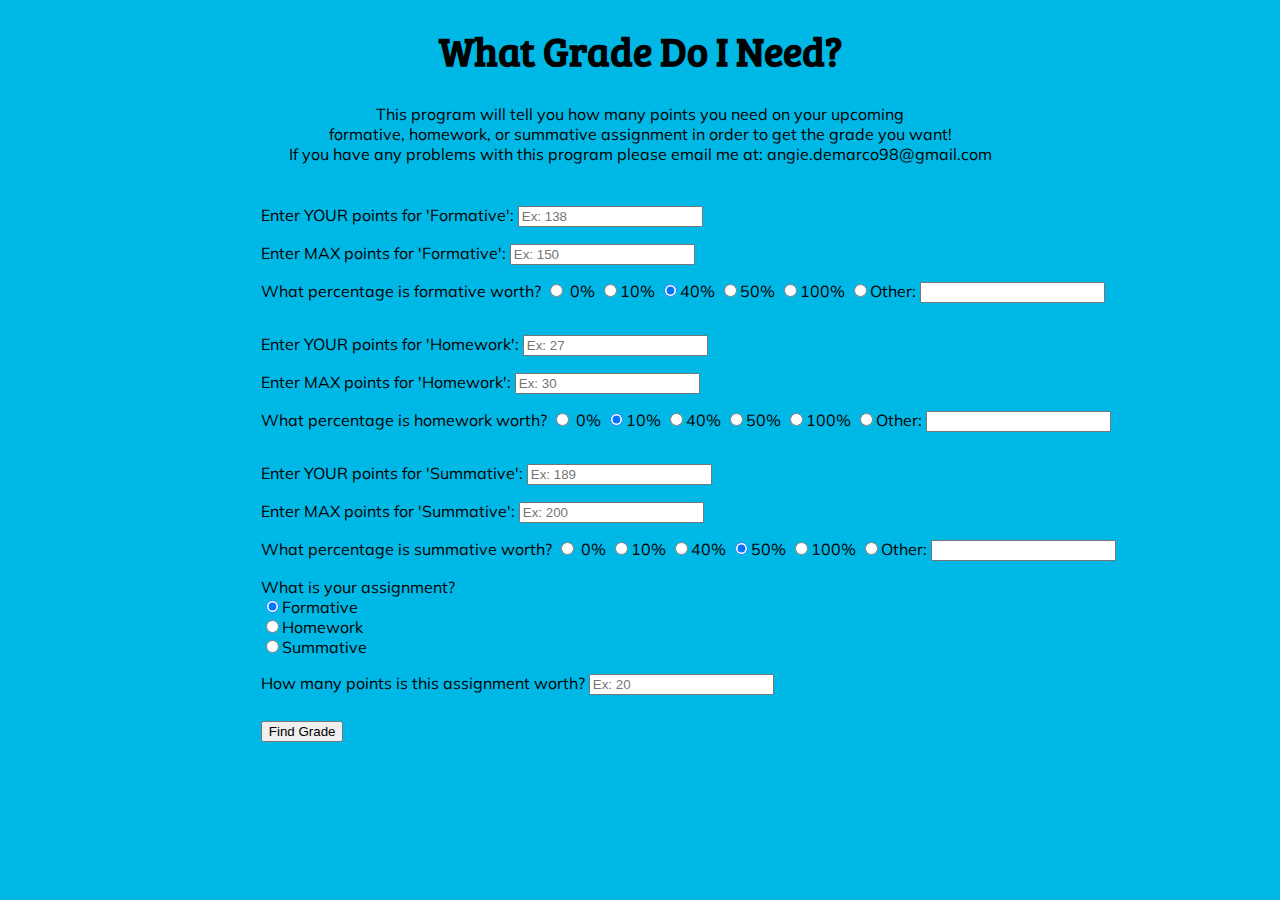
==== gradeNeeded.html @ 092d6cfe "Update gradeNeeded.html" ====
<html>
	<head>
		<title> Grade Needed </title>
		<link href='http://fonts.googleapis.com/css?family=Bree+Serif|Muli' rel='stylesheet' type='text/css'>
		<style>
			html, body {
				background: #00B8E6;
			}
			h1{
				padding-top: 15px;
				text-align: center;
				font-family: 'Bree Serif', serif;
				font-size: 40px;
			}
			p{
				padding-left: 20%;
				font-family: 'Muli', sans-serif;
			}
		</style>
	</head>
	
<body>
	<script>
	function getGrade (given1, given2, otherGiven, otherMax, otherP){
		var temp = otherGiven/otherMax;
		temp *= otherP;
		return given1 + given2 + temp;
	}
	
	function checkForm(form)
	{	
	//there are a few problems: it will never say you need a 0 to get an A/B/etc. and it will not tell you you're going to fail no matter what
		var finalForm = givenForm.value/maxForm.value;
		var finalHW = givenHW.value/maxHW.value;
		var finalSumm = givenSumm.value/maxSumm.value;
		var formP;
		var hwP;
		var summP;
		var addedPts = assignPoints.value;
		var webName = "gradeNeededResults.html?";
		
		
		if (document.getElementById("form0").checked){
			finalForm = 0;
			formP = 0;
		}
		else if (document.getElementById("form10").checked){
			finalForm *= 10;
			formP = 10;
		}
		else if (document.getElementById("form40").checked){
			finalForm *= 40;
			formP = 40;
		}
		else if (document.getElementById("form50").checked){
			finalForm *= 50;
			formP = 50;
		}
		else if (document.getElementById("form100").checked){
			finalForm *= 100;
			formP = 100;
		}
		else if (document.getElementById("otherPerForm").checked){
			finalForm *= parseFloat(otherForm.value);
			formP = parseFloat(otherForm.value);
		}
		
		if (document.getElementById("hw0").checked){
			finalHW = 0;
			hwP = 0;
		}
		else if (document.getElementById("hw10").checked){
			finalHW *= 10;
			hwP = 10;
		}
		else if (document.getElementById("hw40").checked){
			finalHW *= 40;
			hwP = 40;
		}
		else if (document.getElementById("hw50").checked){
			finalHW *= 50;
			hwP = 50;
		}
		else if (document.getElementById("hw100").checked){
			finalHW *= 100;
			hwP = 100;
		}
		else if (document.getElementById("otherPerHW").checked){
			finalForm *= parseFloat(otherHW.value);
			formP = parseFloat(otherHW.value);
		}
		
		if (document.getElementById("summ0").checked){
			finalSumm = 0;
			summP = 0;
		}
		else if (document.getElementById("summ10").checked){
			finalSumm *= 10;
			summP = 10;
		}
		else if (document.getElementById("summ40").checked){
			finalSumm *= 40;
			summP = 40;
		}
		else if (document.getElementById("summ50").checked){
			finalSumm *= 50;
			summP = 50;
		}
		else if (document.getElementById("summ100").checked){
			finalSumm *= 100;
			summP = 100;
		}
		else if (document.getElementById("otherPerSumm").checked){
			finalForm *= parseFloat(otherSumm.value);
			formP = parseFloat(otherSumm.value);
		}
		
		var i;
		var grade;
		var lowA;
		var lowB;
		var lowC;
		var lowD;
		var maxPts;
		var plusI;

		if(document.getElementById("radioForm").checked) {
			maxPts = parseFloat(maxForm.value) + parseFloat(addedPts);
			for (i = addedPts; i>0; i--){
				plusI = parseFloat(givenForm.value) + parseInt(i);
				grade = getGrade(finalHW, finalSumm, plusI, maxPts, formP);
				if (grade >= 89.5){
					lowA = i;
					if (getGrade(finalHW, finalSumm, plusI - 1, maxPts, formP) < 89.5){
						webName += "lowA=" + lowA + "&";
					}
				}
				if (grade < 89.5 && grade>=79.5) {
                    lowB = i;
					if (getGrade(finalHW, finalSumm, plusI - 1, maxPts, formP) < 79.5){
						webName += "lowB=" + lowB + "&";
					}
				}
                if (grade < 79.5 && grade>=69.5) {
                    lowC = i;
					if (getGrade(finalHW, finalSumm, plusI - 1, maxPts, formP) < 69.5){
						webName += "lowC=" + lowC + "&";
					}
				}
                if (grade < 69.5 && grade>=59.5) {
                    lowD = i;
					if (getGrade(finalHW, finalSumm, plusI - 1, maxPts, formP) < 59.5){
						webName += "lowD=" + lowD + "&";
					}
				}
                if (grade < 59.5) {
                    i = 0;
                }
			}
		}
		else if(document.getElementById("radioHW").checked) {
			maxPts = parseFloat(maxHW.value) + parseFloat(addedPts);
			for (i = addedPts; i>0; i--){
				plusI = parseFloat(givenHW.value) + parseInt(i);
				grade = getGrade(finalForm, finalSumm, plusI, maxPts, hwP);
				if (grade >= 89.5){
					lowA = i;
					if (getGrade(finalForm, finalSumm, plusI - 1, maxPts, hwP) < 89.5){
						webName += "lowA=" + lowA + "&";
					}
				}
				else if (grade>=79.5) {
                    lowB = i;
					if (getGrade(finalForm, finalSumm, plusI - 1, maxPts, hwP) < 79.5){
						webName += "lowB=" + lowB + "&";
					}
				}
                else if (grade>=69.5) {
                    lowC = i;
					if (getGrade(finalForm, finalSumm, plusI - 1, maxPts, hwP) < 69.5){
						webName += "lowC=" + lowC + "&";
					}
				}
                else if (grade>=59.5) {
                    lowD = i;
					if (getGrade(finalForm, finalSumm, plusI - 1, maxPts, hwP) < 59.5){
						webName += "lowD=" + lowD + "&";
					}
				}
                else {
                    i = 0;
                }
			}
		}
		else if (document.getElementById("radioSumm").checked){
			maxPts = parseFloat(maxSumm.value) + parseFloat(addedPts);
			for (i = addedPts; i>0; i--){
				plusI = parseFloat(givenSumm.value) + parseInt(i);
				grade = getGrade(finalHW, finalForm, plusI, maxPts, summP);
				if (grade >= 89.5){
					lowA = i;
					if (getGrade(finalHW, finalForm, plusI - 1, maxPts, summP) < 89.5){
						webName += "lowA=" + lowA + "&";
					}
				}
				else if (grade>=79.5) {
                    lowB = i;
					if (getGrade(finalHW, finalForm, plusI - 1, maxPts, summP) < 79.5){
						webName += "lowB=" + lowB + "&";
					}
                }
                else if (grade>=69.5) {
                    lowC = i;
					if (getGrade(finalHW, finalForm, plusI - 1, maxPts, summP) < 69.5){
						webName += "lowC=" + lowC + "&";
					}
                }
                else if (grade>=59.5) {
                    lowD = i;
					if (getGrade(finalHW, finalForm, plusI - 1, maxPts, summP) < 59.5){
						webName += "lowD=" + lowD + "&";
					}
                }
                else {
                    i = 0;
                }
			}
		}
		
		//var myWindow = window.open(webName);
		location.replace(webName);
		}

	</script>
		<h1> <b>What Grade Do I Need?</h1></b>

		<p style = "text-align: center; padding-left: 0%; padding-bottom: 25px"> This program will tell you how many points you need on your upcoming <br>
		formative, homework, or summative assignment in order to get the grade you want! <br>
		If you have any problems with this program please email me at: angie.demarco98@gmail.com </p>
		
		
		<div id="giveInput" class="animate form">
			<form  autocomplete="on"> 
				<p> 
					<label>Enter YOUR points for 'Formative':</label>
					<input name="givenForm" id = "givenForm" type = "text" required = "required" placeholder="Ex: 138"/> 
				</p>
				<p> 
					<label>Enter MAX points for 'Formative':</label>
					<input name="maxForm" id = "maxForm" type="text" required = "required" placeholder="Ex: 150" />
				</p>
				<p>
					<label>What percentage is formative worth?</label>
					<input type="radio" name="form" id="form0"> 0%
					<input type="radio" name="form" id="form10">10%
					<input type="radio" name="form" id="form40" checked>40%
					<input type="radio" name="form" id="form50">50%
					<input type="radio" name="form" id="form100">100%
					<input type="radio" name="form" id="otherPerForm">Other:
					<input name = "otherForm" id = "otherForm" type = "number"/>
				</p>
				<p style = "padding-top: 15px"> 
					<label>Enter YOUR points for 'Homework':</label>
					<input name="givenHW" id = "givenHW" type = "text" required = "required" placeholder="Ex: 27"/> 
				</p>
				<p> 
					<label>Enter MAX points for 'Homework':</label>
					<input name="maxHW" id = "maxHW" type="text" required = "required" placeholder="Ex: 30" />
				</p>
				<p>
					<label>What percentage is homework worth?</label>
					<input type="radio" name="hw" id="hw0"> 0%
					<input type="radio" name="hw" id="hw10" checked>10%
					<input type="radio" name="hw" id="hw40">40%
					<input type="radio" name="hw" id="hw50">50%
					<input type="radio" name="hw" id="hw100">100%
					<input type="radio" name="hw" id="otherPerHW">Other:
					<input name = "otherHW" id = "otherHW" type = "number"/>
				</p>
				<p style = "padding-top: 15px"> 
					<label>Enter YOUR points for 'Summative':</label>
					<input name="givenSumm" id = "givenSumm" type = "text" required = "required" placeholder="Ex: 189"/> 
				</p>
				<p> 
					<label>Enter MAX points for 'Summative':</label>
					<input name="maxSumm" id = "maxSumm" type="text" required = "required" placeholder="Ex: 200" />
				</p>
				<p>
					<label>What percentage is summative worth?</label>
					<input type="radio" name="summ" id="summ0"> 0%
					<input type="radio" name="summ" id="summ10">10%
					<input type="radio" name="summ" id="summ40">40%
					<input type="radio" name="summ" id="summ50" checked>50%
					<input type="radio" name="summ" id="summ100">100%
					<input type="radio" name="summ" id="otherPerSumm">Other:
					<input name = "otherSumm" id = "otherSumm" type = "number"/>
				</p>
				<p>
					<label>What is your assignment?</label>
					<br>
					<input type="radio" name="type" id="radioForm" checked>Formative
					<br>
					<input type="radio" name="type" id="radioHW">Homework
					<br>
					<input type="radio" name="type" id="radioSumm">Summative
				</p>
				<p>
					<label>How many points is this assignment worth?</label>
					<input name="assignPoints" id = "assignPoints" type = "text" required = "required" placeholder="Ex: 20"/> 
				</p>
				
				<p class="signin button" style = "padding-top: 10px"> 
					<button onclick = "checkForm(form)">Find Grade</button>
				</p>
			</form>
	</div>
	<!-- footer -->
	<div style = "padding: 15px">
	</div>
</body>
</html>
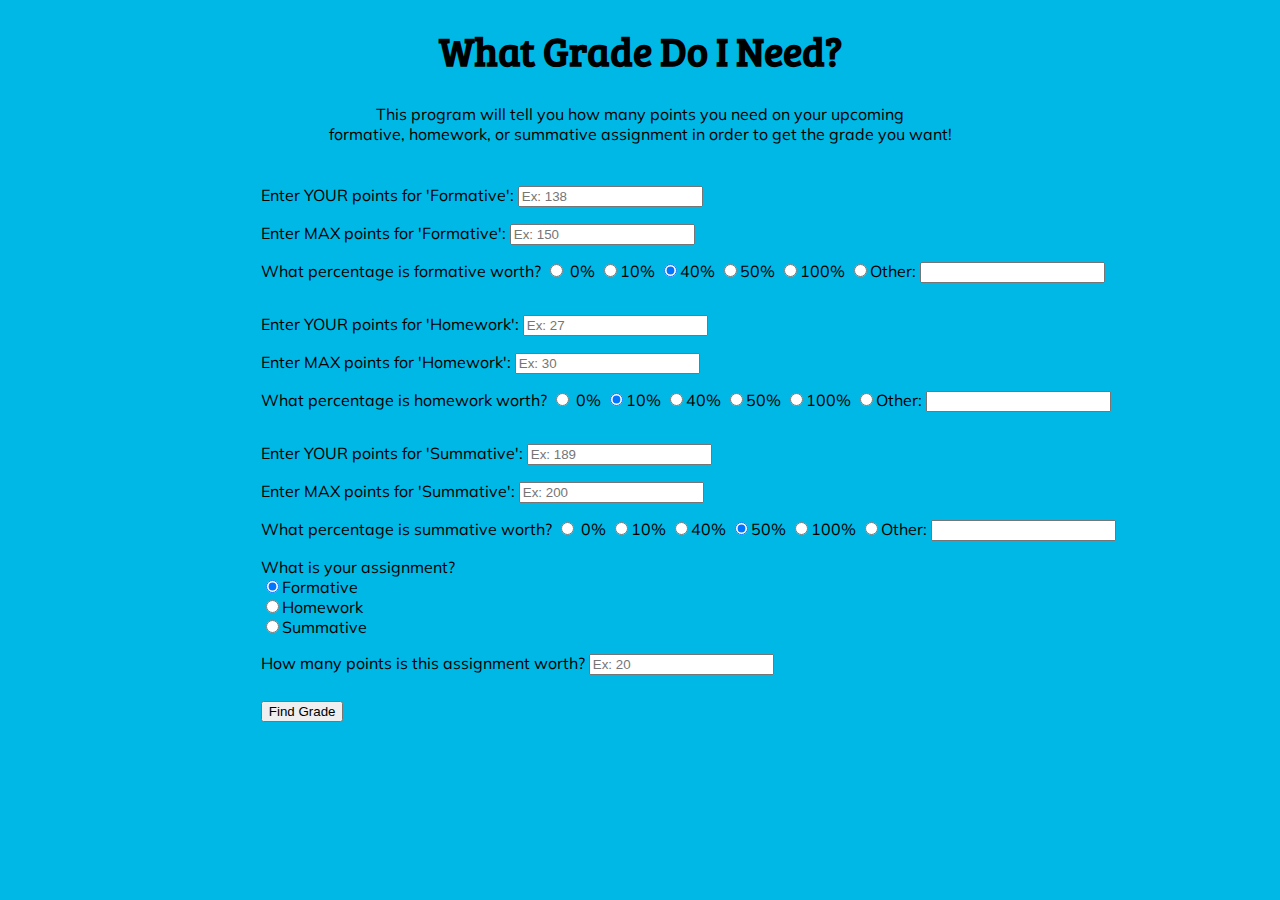
==== commit 1b60763d: "Update gradeNeeded.html" ====
--- a/gradeNeeded.html
+++ b/gradeNeeded.html
@@ -20,223 +20,12 @@
 	</head>
 	
 <body>
-	<script>
-	function getGrade (given1, given2, otherGiven, otherMax, otherP){
-		var temp = otherGiven/otherMax;
-		temp *= otherP;
-		return given1 + given2 + temp;
-	}
-	
-	function checkForm(form)
-	{	
-	//there are a few problems: it will never say you need a 0 to get an A/B/etc. and it will not tell you you're going to fail no matter what
-		var finalForm = givenForm.value/maxForm.value;
-		var finalHW = givenHW.value/maxHW.value;
-		var finalSumm = givenSumm.value/maxSumm.value;
-		var formP;
-		var hwP;
-		var summP;
-		var addedPts = assignPoints.value;
-		var webName = "gradeNeededResults.html?";
-		
-		
-		if (document.getElementById("form0").checked){
-			finalForm = 0;
-			formP = 0;
-		}
-		else if (document.getElementById("form10").checked){
-			finalForm *= 10;
-			formP = 10;
-		}
-		else if (document.getElementById("form40").checked){
-			finalForm *= 40;
-			formP = 40;
-		}
-		else if (document.getElementById("form50").checked){
-			finalForm *= 50;
-			formP = 50;
-		}
-		else if (document.getElementById("form100").checked){
-			finalForm *= 100;
-			formP = 100;
-		}
-		else if (document.getElementById("otherPerForm").checked){
-			finalForm *= parseFloat(otherForm.value);
-			formP = parseFloat(otherForm.value);
-		}
-		
-		if (document.getElementById("hw0").checked){
-			finalHW = 0;
-			hwP = 0;
-		}
-		else if (document.getElementById("hw10").checked){
-			finalHW *= 10;
-			hwP = 10;
-		}
-		else if (document.getElementById("hw40").checked){
-			finalHW *= 40;
-			hwP = 40;
-		}
-		else if (document.getElementById("hw50").checked){
-			finalHW *= 50;
-			hwP = 50;
-		}
-		else if (document.getElementById("hw100").checked){
-			finalHW *= 100;
-			hwP = 100;
-		}
-		else if (document.getElementById("otherPerHW").checked){
-			finalForm *= parseFloat(otherHW.value);
-			formP = parseFloat(otherHW.value);
-		}
-		
-		if (document.getElementById("summ0").checked){
-			finalSumm = 0;
-			summP = 0;
-		}
-		else if (document.getElementById("summ10").checked){
-			finalSumm *= 10;
-			summP = 10;
-		}
-		else if (document.getElementById("summ40").checked){
-			finalSumm *= 40;
-			summP = 40;
-		}
-		else if (document.getElementById("summ50").checked){
-			finalSumm *= 50;
-			summP = 50;
-		}
-		else if (document.getElementById("summ100").checked){
-			finalSumm *= 100;
-			summP = 100;
-		}
-		else if (document.getElementById("otherPerSumm").checked){
-			finalForm *= parseFloat(otherSumm.value);
-			formP = parseFloat(otherSumm.value);
-		}
-		
-		var i;
-		var grade;
-		var lowA;
-		var lowB;
-		var lowC;
-		var lowD;
-		var maxPts;
-		var plusI;
 
-		if(document.getElementById("radioForm").checked) {
-			maxPts = parseFloat(maxForm.value) + parseFloat(addedPts);
-			for (i = addedPts; i>0; i--){
-				plusI = parseFloat(givenForm.value) + parseInt(i);
-				grade = getGrade(finalHW, finalSumm, plusI, maxPts, formP);
-				if (grade >= 89.5){
-					lowA = i;
-					if (getGrade(finalHW, finalSumm, plusI - 1, maxPts, formP) < 89.5){
-						webName += "lowA=" + lowA + "&";
-					}
-				}
-				if (grade < 89.5 && grade>=79.5) {
-                    lowB = i;
-					if (getGrade(finalHW, finalSumm, plusI - 1, maxPts, formP) < 79.5){
-						webName += "lowB=" + lowB + "&";
-					}
-				}
-                if (grade < 79.5 && grade>=69.5) {
-                    lowC = i;
-					if (getGrade(finalHW, finalSumm, plusI - 1, maxPts, formP) < 69.5){
-						webName += "lowC=" + lowC + "&";
-					}
-				}
-                if (grade < 69.5 && grade>=59.5) {
-                    lowD = i;
-					if (getGrade(finalHW, finalSumm, plusI - 1, maxPts, formP) < 59.5){
-						webName += "lowD=" + lowD + "&";
-					}
-				}
-                if (grade < 59.5) {
-                    i = 0;
-                }
-			}
-		}
-		else if(document.getElementById("radioHW").checked) {
-			maxPts = parseFloat(maxHW.value) + parseFloat(addedPts);
-			for (i = addedPts; i>0; i--){
-				plusI = parseFloat(givenHW.value) + parseInt(i);
-				grade = getGrade(finalForm, finalSumm, plusI, maxPts, hwP);
-				if (grade >= 89.5){
-					lowA = i;
-					if (getGrade(finalForm, finalSumm, plusI - 1, maxPts, hwP) < 89.5){
-						webName += "lowA=" + lowA + "&";
-					}
-				}
-				else if (grade>=79.5) {
-                    lowB = i;
-					if (getGrade(finalForm, finalSumm, plusI - 1, maxPts, hwP) < 79.5){
-						webName += "lowB=" + lowB + "&";
-					}
-				}
-                else if (grade>=69.5) {
-                    lowC = i;
-					if (getGrade(finalForm, finalSumm, plusI - 1, maxPts, hwP) < 69.5){
-						webName += "lowC=" + lowC + "&";
-					}
-				}
-                else if (grade>=59.5) {
-                    lowD = i;
-					if (getGrade(finalForm, finalSumm, plusI - 1, maxPts, hwP) < 59.5){
-						webName += "lowD=" + lowD + "&";
-					}
-				}
-                else {
-                    i = 0;
-                }
-			}
-		}
-		else if (document.getElementById("radioSumm").checked){
-			maxPts = parseFloat(maxSumm.value) + parseFloat(addedPts);
-			for (i = addedPts; i>0; i--){
-				plusI = parseFloat(givenSumm.value) + parseInt(i);
-				grade = getGrade(finalHW, finalForm, plusI, maxPts, summP);
-				if (grade >= 89.5){
-					lowA = i;
-					if (getGrade(finalHW, finalForm, plusI - 1, maxPts, summP) < 89.5){
-						webName += "lowA=" + lowA + "&";
-					}
-				}
-				else if (grade>=79.5) {
-                    lowB = i;
-					if (getGrade(finalHW, finalForm, plusI - 1, maxPts, summP) < 79.5){
-						webName += "lowB=" + lowB + "&";
-					}
-                }
-                else if (grade>=69.5) {
-                    lowC = i;
-					if (getGrade(finalHW, finalForm, plusI - 1, maxPts, summP) < 69.5){
-						webName += "lowC=" + lowC + "&";
-					}
-                }
-                else if (grade>=59.5) {
-                    lowD = i;
-					if (getGrade(finalHW, finalForm, plusI - 1, maxPts, summP) < 59.5){
-						webName += "lowD=" + lowD + "&";
-					}
-                }
-                else {
-                    i = 0;
-                }
-			}
-		}
-		
-		//var myWindow = window.open(webName);
-		location.replace(webName);
-		}
 
-	</script>
 		<h1> <b>What Grade Do I Need?</h1></b>
 
 		<p style = "text-align: center; padding-left: 0%; padding-bottom: 25px"> This program will tell you how many points you need on your upcoming <br>
-		formative, homework, or summative assignment in order to get the grade you want! <br>
-		If you have any problems with this program please email me at: angie.demarco98@gmail.com </p>
+		formative, homework, or summative assignment in order to get the grade you want!</p>
 		
 		
 		<div id="giveInput" class="animate form">
@@ -310,12 +99,13 @@
 				</p>
 				
 				<p class="signin button" style = "padding-top: 10px"> 
-					<button onclick = "checkForm(form)">Find Grade</button>
+					<button id = "button" onclick = "checkForm(form)">Find Grade</button>
 				</p>
 			</form>
 	</div>
 	<!-- footer -->
 	<div style = "padding: 15px">
 	</div>
-</body>
+	<script src = "jsgn.js"></script>
+	</body>
 </html>
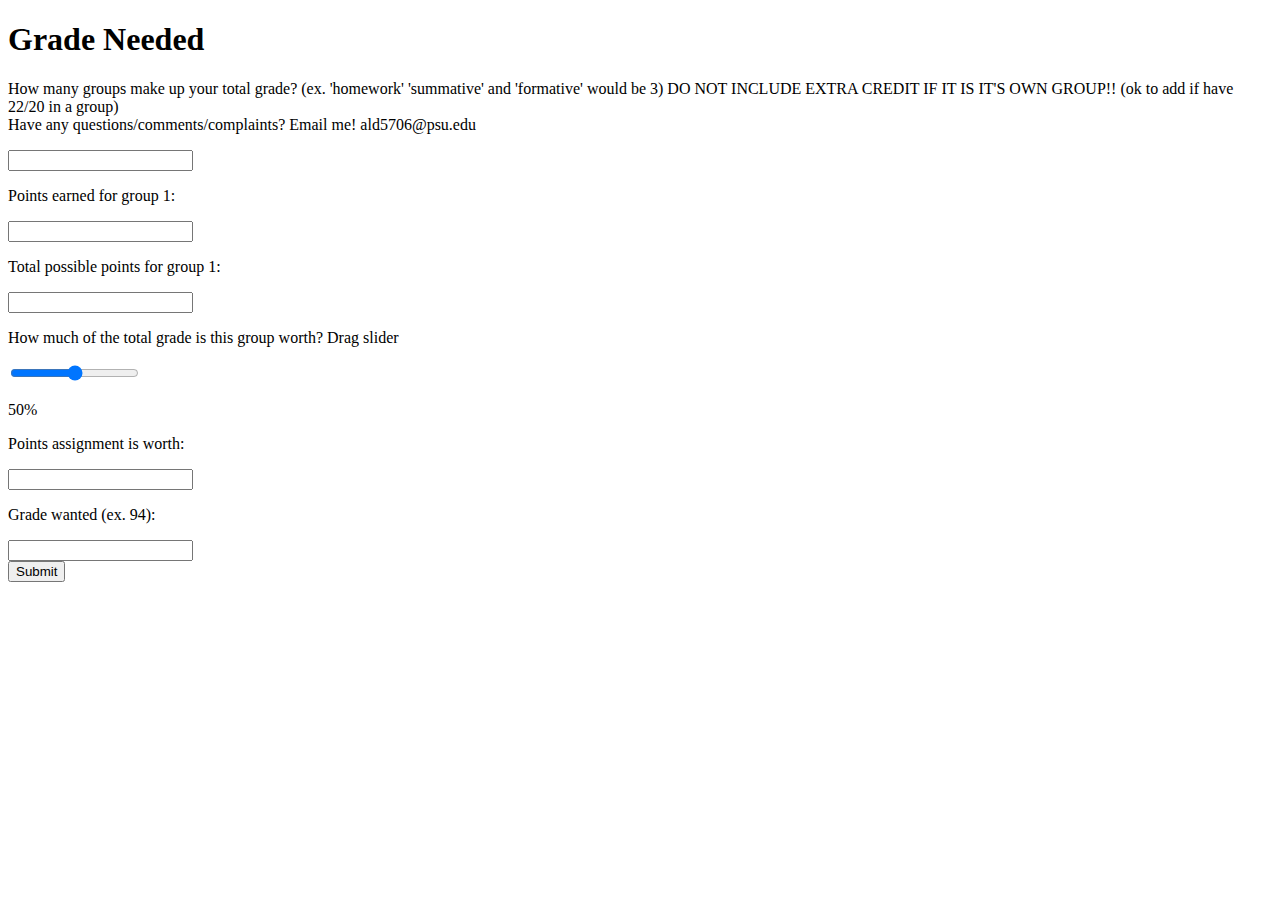
==== commit 0247438a: "New grade needed page to accommodate all students" ====
--- a/gradeNeeded.html
+++ b/gradeNeeded.html
@@ -1,111 +1,37 @@
+<!DOCTYPE html>
 <html>
-	<head>
-		<title> Grade Needed </title>
-		<link href='http://fonts.googleapis.com/css?family=Bree+Serif|Muli' rel='stylesheet' type='text/css'>
-		<style>
-			html, body {
-				background: #00B8E6;
-			}
-			h1{
-				padding-top: 15px;
-				text-align: center;
-				font-family: 'Bree Serif', serif;
-				font-size: 40px;
-			}
-			p{
-				padding-left: 20%;
-				font-family: 'Muli', sans-serif;
-			}
-		</style>
-	</head>
+  <head>
+    <title>Grade Needed</title>
+    <link rel="stylesheet" href="style.css">
+  </head>
+  <body>
+    <h1>Grade Needed</h1>
+    <p id="numGroupsP">
+      How many groups make up your total grade? (ex. 'homework' 'summative' and 'formative' would be 3)
+	  DO NOT INCLUDE EXTRA CREDIT IF IT IS IT'S OWN GROUP!! (ok to add if have 22/20 in a group)<br> Have any questions/comments/complaints? Email me! ald5706@psu.edu
+    </p>
+    <input type = 'text' id="numGroups">
+    
+    <p id="ptsEarnedP">Points earned for group 1:</p>
+    <input type="text" id="ptsEarned">
+    <p id="ptsPossibleP">Total possible points for group 1:</p>
+    <input type="text" id="ptsPossible">
+    <p>How much of the total grade is this group worth? Drag slider</p>
+    <input type = "range" id="otherImpact" min="1" max="100" step="0.5" class = "slider" oninput="percent();">
+	<p id ="impactP">50%</p>
+    
+	<p id="ptsPossibleAP">Points assignment is worth: </p>
+	<input = "text" id = "ptsPossibleA">
 	
-<body>
-
-
-		<h1> <b>What Grade Do I Need?</h1></b>
-
-		<p style = "text-align: center; padding-left: 0%; padding-bottom: 25px"> This program will tell you how many points you need on your upcoming <br>
-		formative, homework, or summative assignment in order to get the grade you want!</p>
-		
-		
-		<div id="giveInput" class="animate form">
-			<form  autocomplete="on"> 
-				<p> 
-					<label>Enter YOUR points for 'Formative':</label>
-					<input name="givenForm" id = "givenForm" type = "text" required = "required" placeholder="Ex: 138"/> 
-				</p>
-				<p> 
-					<label>Enter MAX points for 'Formative':</label>
-					<input name="maxForm" id = "maxForm" type="text" required = "required" placeholder="Ex: 150" />
-				</p>
-				<p>
-					<label>What percentage is formative worth?</label>
-					<input type="radio" name="form" id="form0"> 0%
-					<input type="radio" name="form" id="form10">10%
-					<input type="radio" name="form" id="form40" checked>40%
-					<input type="radio" name="form" id="form50">50%
-					<input type="radio" name="form" id="form100">100%
-					<input type="radio" name="form" id="otherPerForm">Other:
-					<input name = "otherForm" id = "otherForm" type = "number"/>
-				</p>
-				<p style = "padding-top: 15px"> 
-					<label>Enter YOUR points for 'Homework':</label>
-					<input name="givenHW" id = "givenHW" type = "text" required = "required" placeholder="Ex: 27"/> 
-				</p>
-				<p> 
-					<label>Enter MAX points for 'Homework':</label>
-					<input name="maxHW" id = "maxHW" type="text" required = "required" placeholder="Ex: 30" />
-				</p>
-				<p>
-					<label>What percentage is homework worth?</label>
-					<input type="radio" name="hw" id="hw0"> 0%
-					<input type="radio" name="hw" id="hw10" checked>10%
-					<input type="radio" name="hw" id="hw40">40%
-					<input type="radio" name="hw" id="hw50">50%
-					<input type="radio" name="hw" id="hw100">100%
-					<input type="radio" name="hw" id="otherPerHW">Other:
-					<input name = "otherHW" id = "otherHW" type = "number"/>
-				</p>
-				<p style = "padding-top: 15px"> 
-					<label>Enter YOUR points for 'Summative':</label>
-					<input name="givenSumm" id = "givenSumm" type = "text" required = "required" placeholder="Ex: 189"/> 
-				</p>
-				<p> 
-					<label>Enter MAX points for 'Summative':</label>
-					<input name="maxSumm" id = "maxSumm" type="text" required = "required" placeholder="Ex: 200" />
-				</p>
-				<p>
-					<label>What percentage is summative worth?</label>
-					<input type="radio" name="summ" id="summ0"> 0%
-					<input type="radio" name="summ" id="summ10">10%
-					<input type="radio" name="summ" id="summ40">40%
-					<input type="radio" name="summ" id="summ50" checked>50%
-					<input type="radio" name="summ" id="summ100">100%
-					<input type="radio" name="summ" id="otherPerSumm">Other:
-					<input name = "otherSumm" id = "otherSumm" type = "number"/>
-				</p>
-				<p>
-					<label>What is your assignment?</label>
-					<br>
-					<input type="radio" name="type" id="radioForm" checked>Formative
-					<br>
-					<input type="radio" name="type" id="radioHW">Homework
-					<br>
-					<input type="radio" name="type" id="radioSumm">Summative
-				</p>
-				<p>
-					<label>How many points is this assignment worth?</label>
-					<input name="assignPoints" id = "assignPoints" type = "text" required = "required" placeholder="Ex: 20"/> 
-				</p>
-				
-				<p class="signin button" style = "padding-top: 10px"> 
-					<button id = "button" onclick = "checkForm(form)">Find Grade</button>
-				</p>
-			</form>
-	</div>
-	<!-- footer -->
-	<div style = "padding: 15px">
-	</div>
-	<script src = "jsgn.js"></script>
-	</body>
+	<p id="gradeDesiredP">Grade wanted (ex. 94): </p>
+	<input = "text" id = "gradeDesired">
+	
+    <br>
+    <button onclick="submitClicked();">Submit</button>
+	
+	<h2 id = "grade"></h2>
+	<h2 id = "assignment"></h2>
+    
+    <script src="script.js"></script>
+  </body>
 </html>
